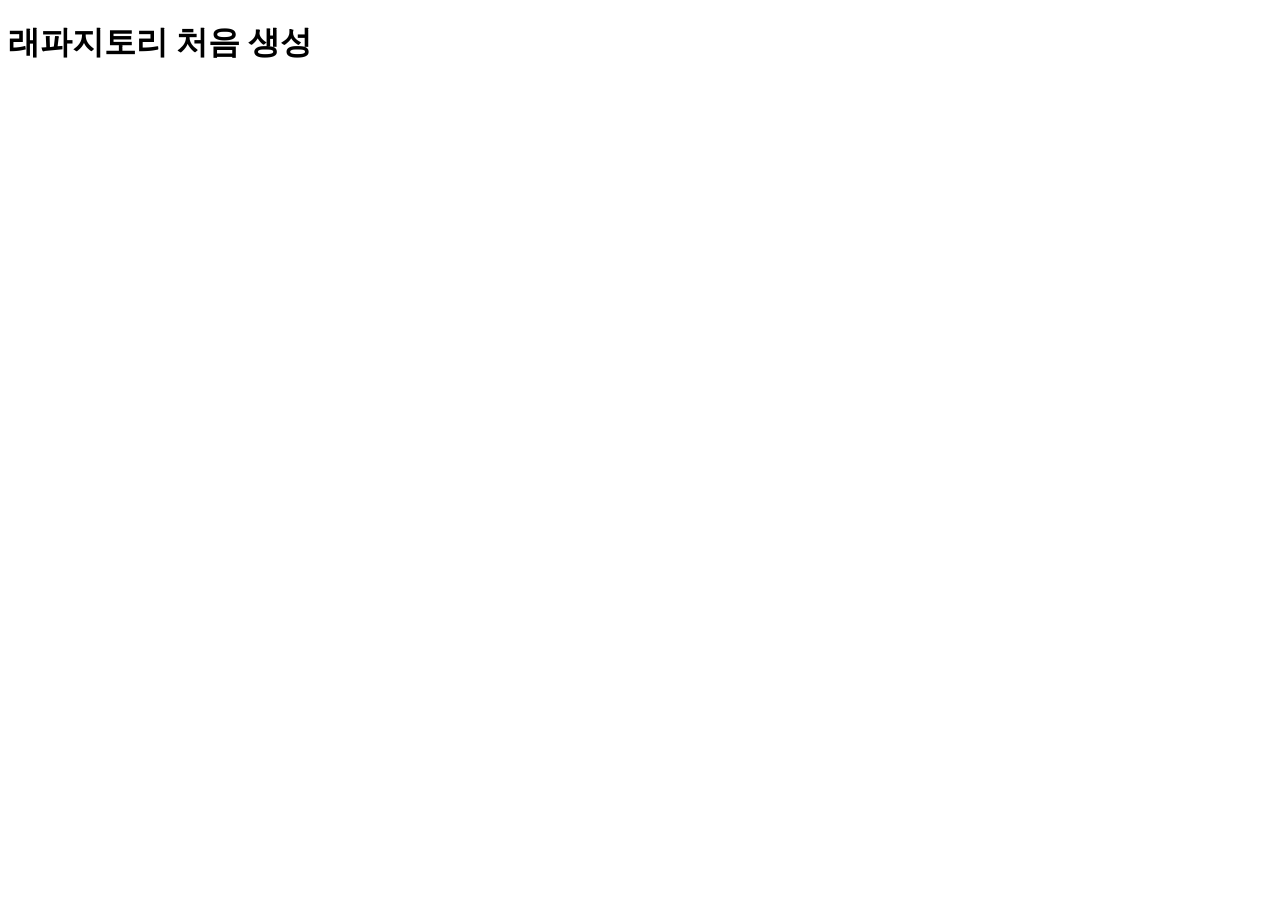
==== index.html @ 6132e913 "create" ====
<!DOCTYPE html>
<html lang="ko">
<head>
    <meta charset="UTF-8">
    <meta name="viewport" content="width=device-width, initial-scale=1.0">
    <title>깃연습</title>
</head>
<body>
    <h1>래파지토리 처음 생성</h1>
</body>
</html>
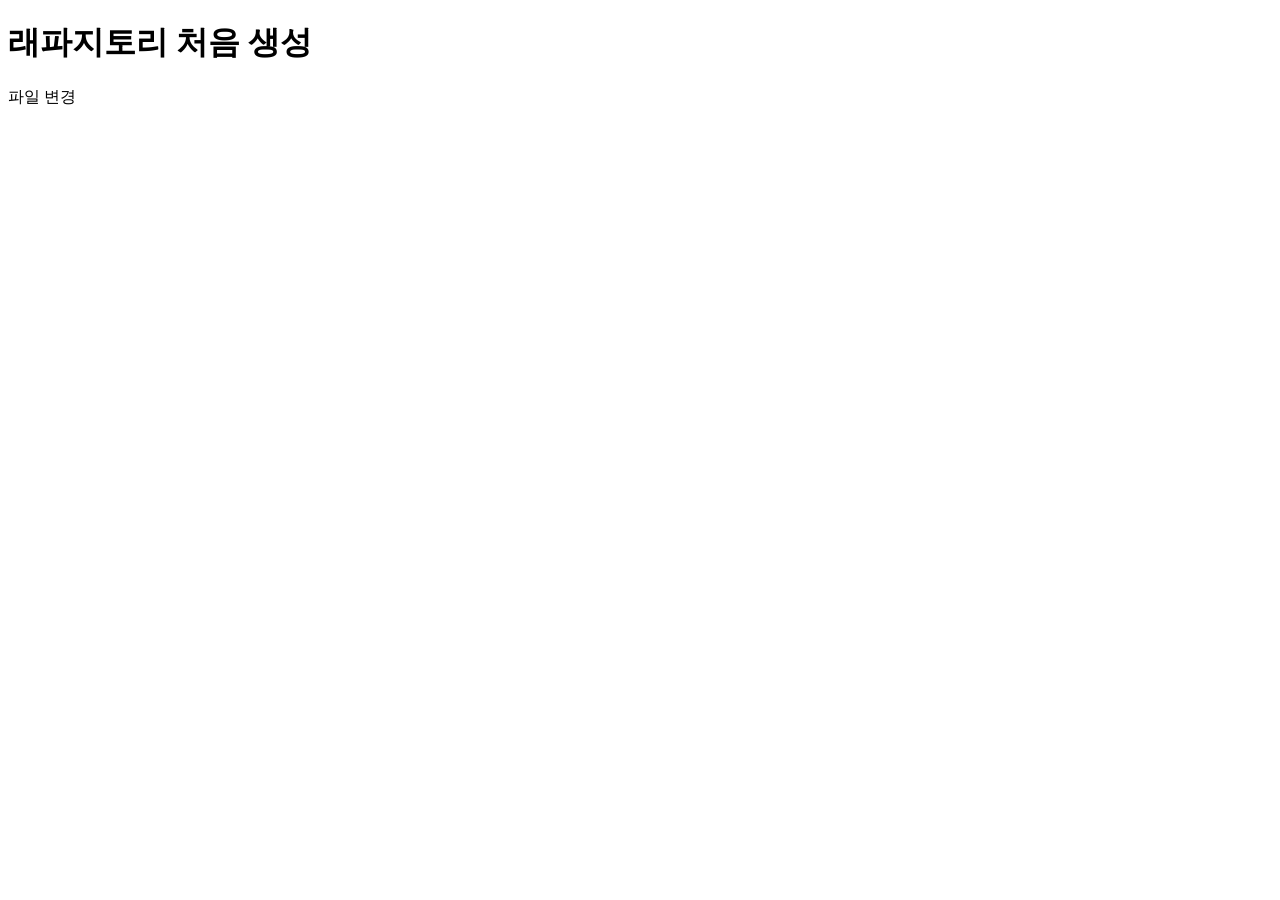
==== commit ca2f36a1: "index.html에 파일 변경 내용을 추가하고, source.code-workspace 파일을 새로 생성함" ====
--- a/index.html
+++ b/index.html
@@ -7,5 +7,6 @@
 </head>
 <body>
     <h1>래파지토리 처음 생성</h1>
+    <p>파일 변경 </p>
 </body>
 </html>
